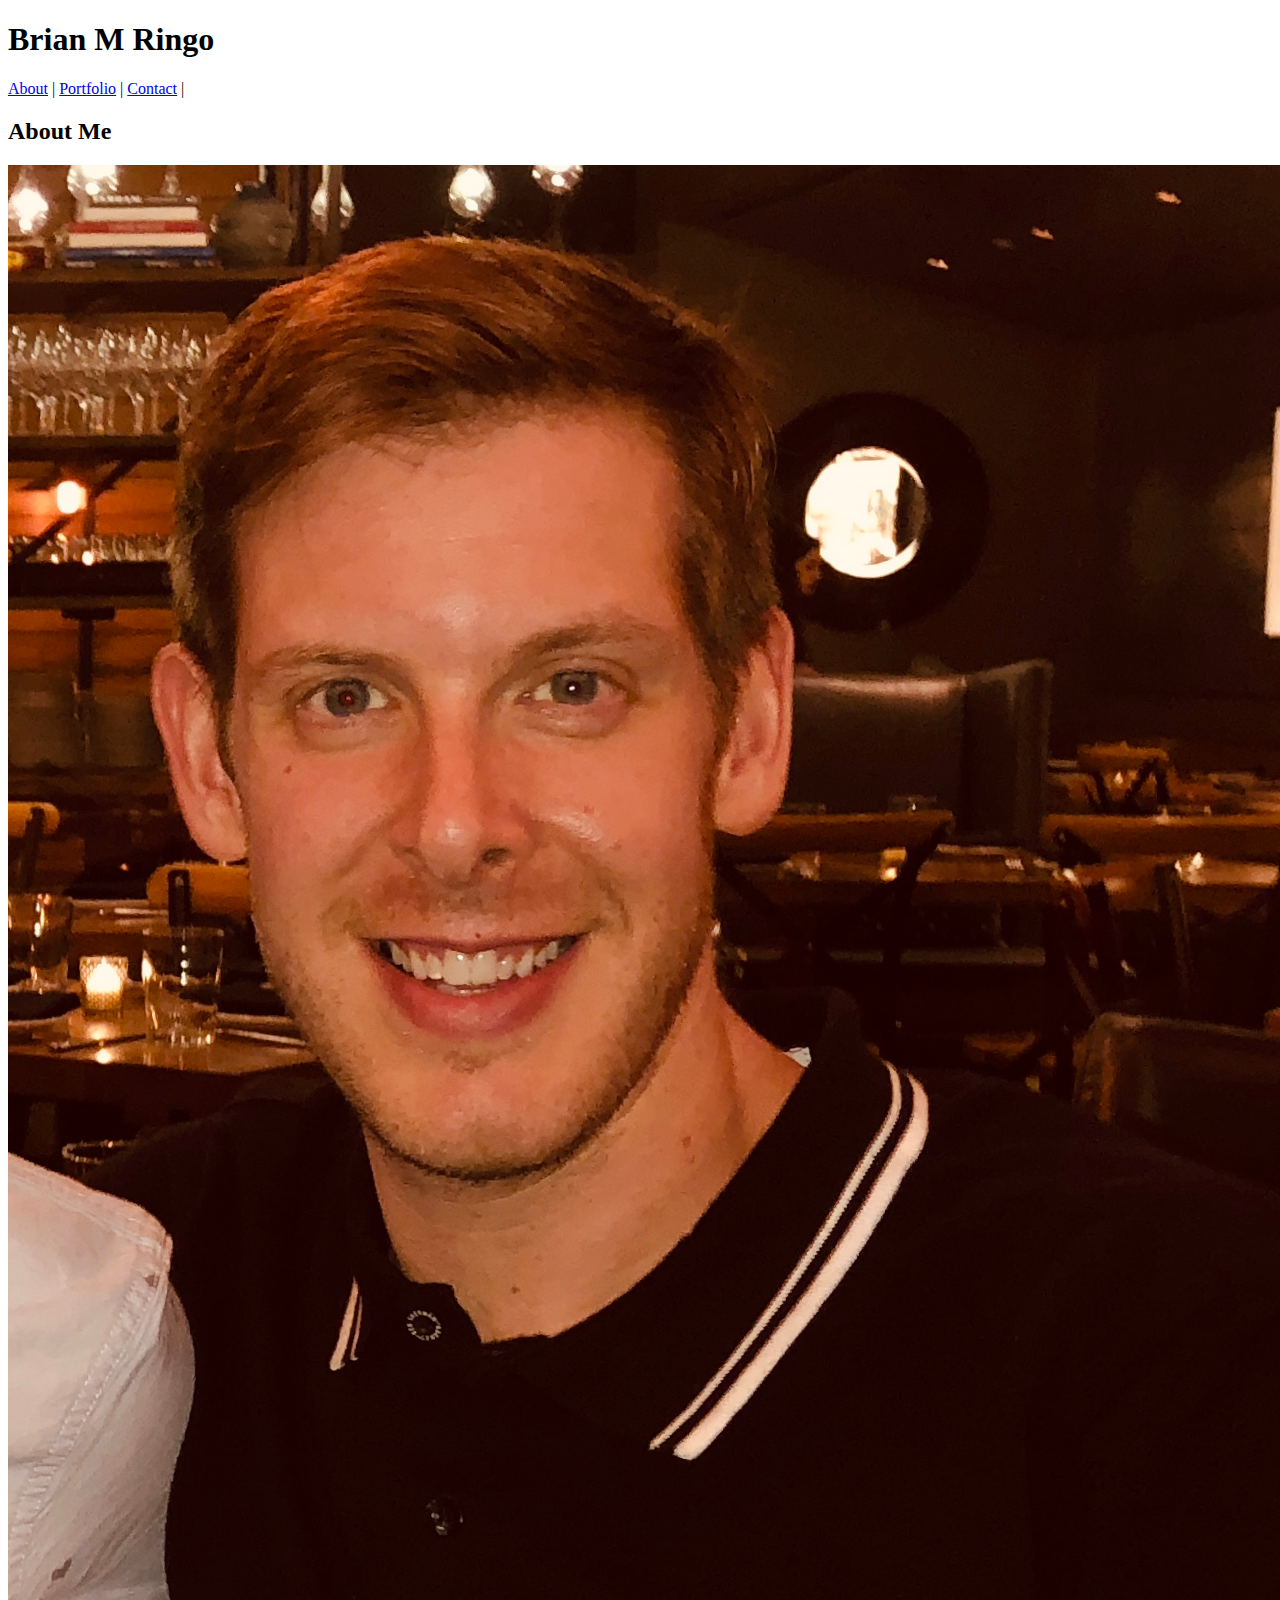
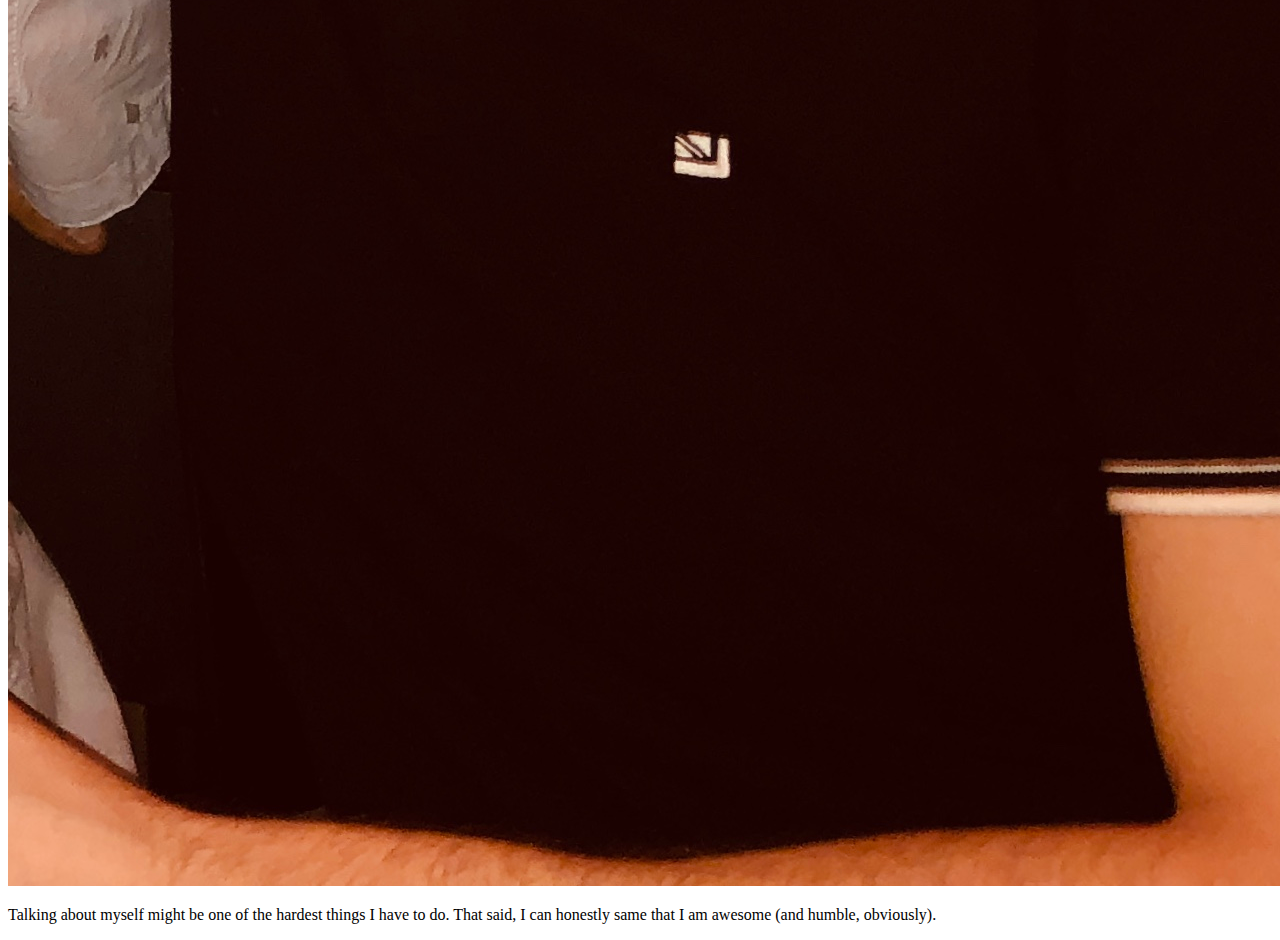
==== index.html @ a8da5561 "Inital First Screen Data" ====
<!DOCTYPE html>
<html lang="en">
<head>
    <meta charset="UTF-8">
    <meta name="viewport" content="width=device-width, initial-scale=1.0">
    <meta http-equiv="X-UA-Compatible" content="ie=edge">
    <title>Brian Ringo Portfolio</title>
    <link rel="stylesheet" media="screen" href="assets/css/style.css">
</head>
<body>
    <h1>Brian M Ringo</h1>
    <nav>
        <a href="/html/">About</a> |
        <a href="/css/">Portfolio</a> |
        <a href="/js/">Contact</a> |
      </nav>
    <p>
        <h2>About Me</h2>
        <img src="assets\images\Profile_Pic.jpg" alt="Brian Ringo">
        <p>Talking about myself might be one of the hardest things I have to do. That said, I can honestly same that I am awesome (and humble, obviously).</p>
    </p>
</body>
</html>
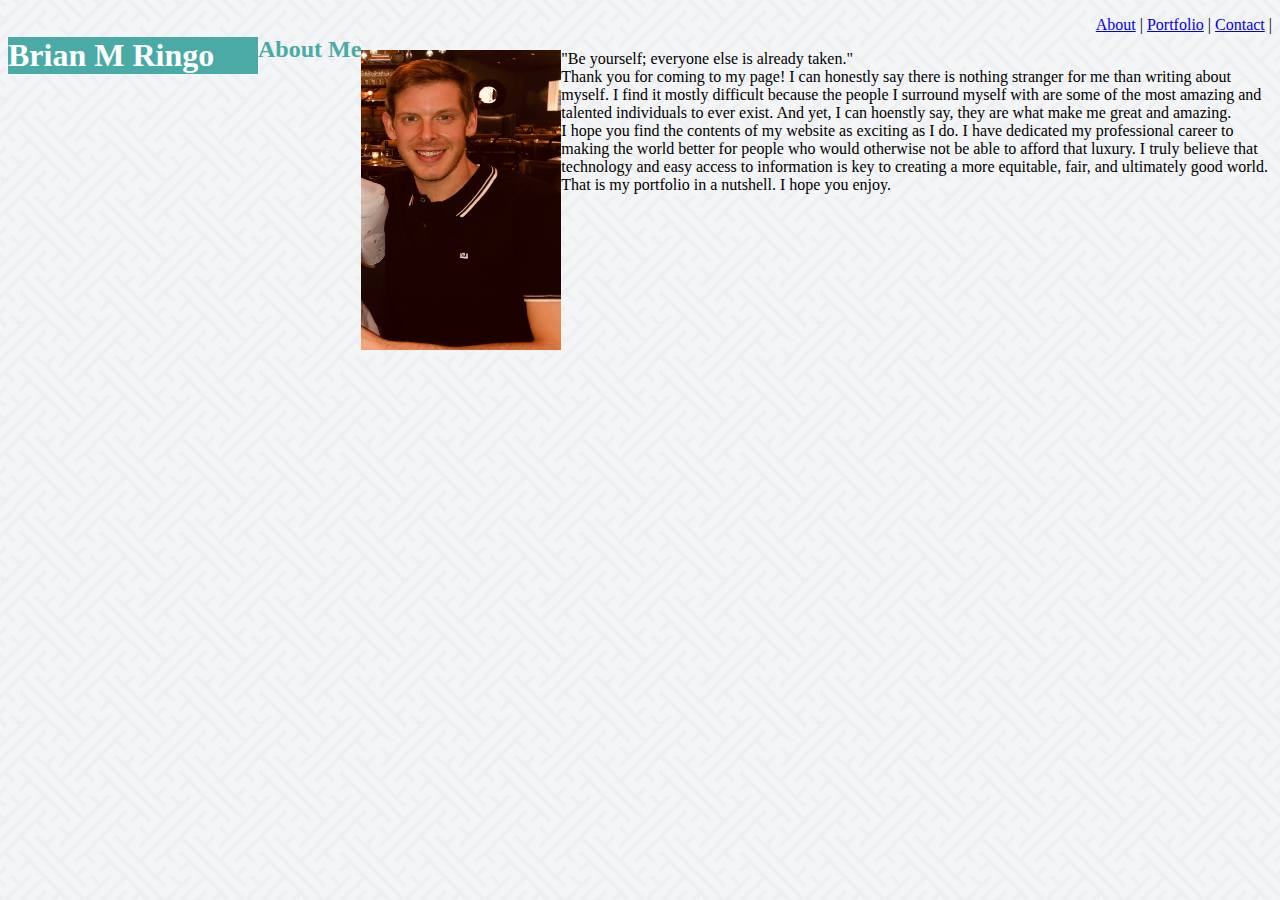
==== commit 58202767: "more changes to about page" ====
--- a/index.html
+++ b/index.html
@@ -6,18 +6,37 @@
     <meta http-equiv="X-UA-Compatible" content="ie=edge">
     <title>Brian Ringo Portfolio</title>
     <link rel="stylesheet" media="screen" href="assets/css/style.css">
+    <style>
+        body{background-image:url(assets/images/interlaced.png);
+        }
+    </style>
 </head>
 <body>
-    <h1>Brian M Ringo</h1>
-    <nav>
-        <a href="/html/">About</a> |
-        <a href="/css/">Portfolio</a> |
-        <a href="/js/">Contact</a> |
-      </nav>
-    <p>
-        <h2>About Me</h2>
-        <img src="assets\images\Profile_Pic.jpg" alt="Brian Ringo">
-        <p>Talking about myself might be one of the hardest things I have to do. That said, I can honestly same that I am awesome (and humble, obviously).</p>
-    </p>
+    <p class="contentBlock">
+      <header>
+        <h1 class="name">Brian M Ringo</h1>
+        <nav class="navBar">
+          <a href="index.html/">About</a> |
+          <a href="portfolio.html/">Portfolio</a> |
+          <a href="contact.html/">Contact</a> |
+        </nav>
+      </header>
+      <p id="line"></p>
+      <p class="information">
+          <h2 class="titles">About Me</h2>
+          <br>
+          <p id="myImage">
+              <img src="assets\images\Profile_Pic.jpg" width="200" height="300" alt="Brian Ringo">
+          </p>
+          <p id="aboutText">
+              "Be yourself; everyone else is already taken."
+              <br>
+              Thank you for coming to my page! I can honestly say there is nothing stranger for me than writing about myself. I find it mostly difficult because the people I surround myself with are some of the most amazing and talented individuals to ever exist. And yet, I can hoenstly say, they are what make me great and amazing.
+              <br>
+              I hope you find the contents of my website as exciting as I do. I have dedicated my professional career to making the world better for people who would otherwise not be able to afford that luxury. I truly believe that technology and easy access to information is key to creating a more equitable, fair, and ultimately good world. That is my portfolio in a nutshell. I hope you enjoy.
+          </p>    
+    
+      </p>
+    </p>  
 </body>
 </html>--- a/assets/css/style.css
+++ b/assets/css/style.css
@@ -0,0 +1,29 @@
+.contentBlock {
+    max-width: 960px;
+    margin-right: auto;
+    margin-left:auto;
+    background-color: white;
+}
+.name {
+    background-color: #4aaaa5;
+    color: white;
+    font-family: Georgia, 'Times New Roman', Times, serif;
+    width: 250px;
+    float: left;
+}
+.navBar {
+    float: right;
+}
+.information {
+    color: #777777;
+    font-family: 'Arial', 'Helvetica Neue', Helvetica, sans-serif;
+    float: left;
+}
+.titles {
+    color: #4aaaa5;
+    float: left;
+    font-family: Georgia, 'Times New Roman', Times, serif;
+}
+#myImage {
+    float: left;
+}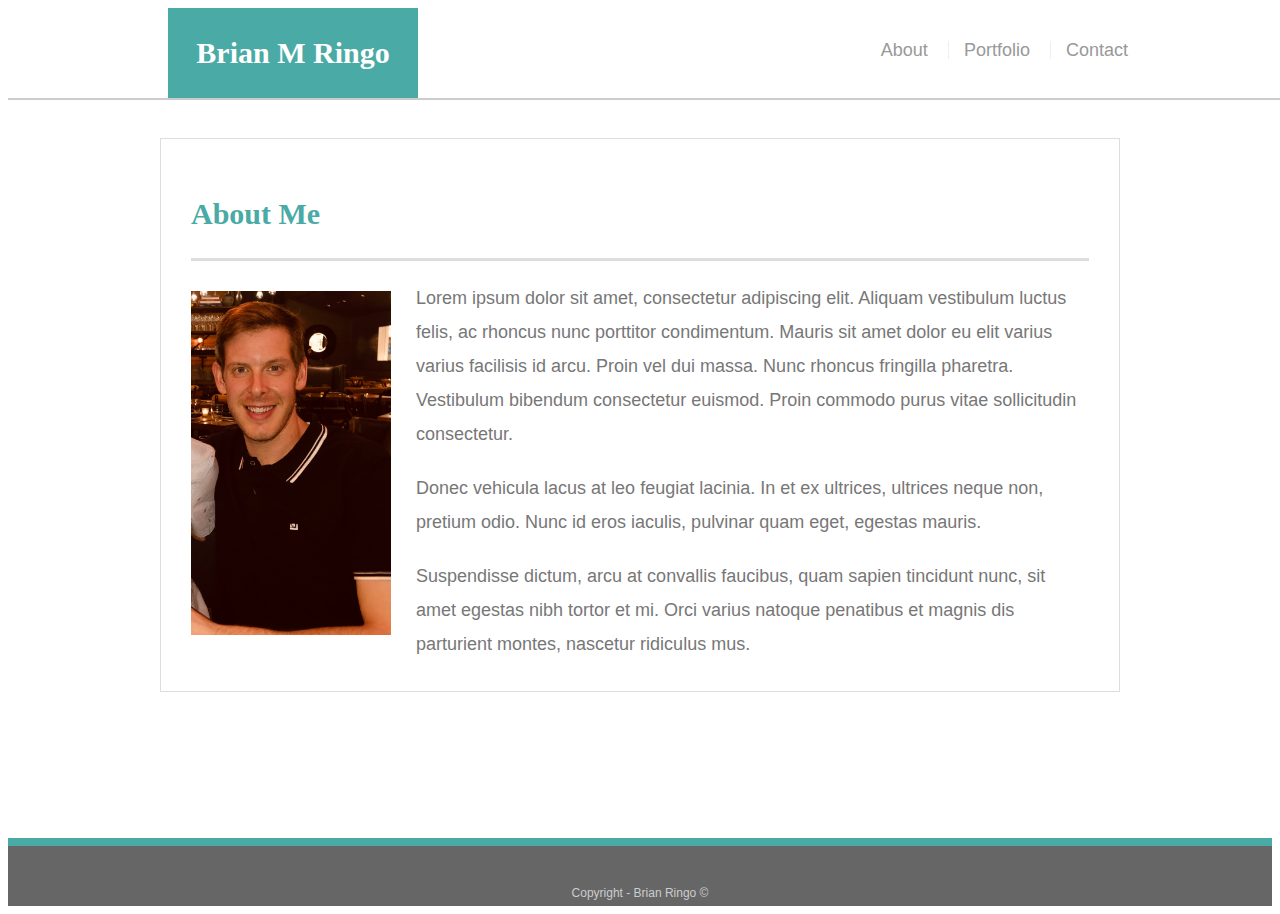
==== commit b18fbc4d: "Updated Final Homework 1" ====
--- a/index.html
+++ b/index.html
@@ -1,42 +1,46 @@
-<!DOCTYPE html>
-<html lang="en">
+<!doctype html>
+<html lang="en-us">
+
 <head>
-    <meta charset="UTF-8">
-    <meta name="viewport" content="width=device-width, initial-scale=1.0">
-    <meta http-equiv="X-UA-Compatible" content="ie=edge">
-    <title>Brian Ringo Portfolio</title>
-    <link rel="stylesheet" media="screen" href="assets/css/style.css">
-    <style>
-        body{background-image:url(assets/images/interlaced.png);
-        }
-    </style>
+  <meta charset="UTF-8">
+  <title>About | Your Name</title>
+  <link rel="stylesheet" type="text/css" href="assets/css/style.css">
 </head>
+
 <body>
-    <p class="contentBlock">
-      <header>
-        <h1 class="name">Brian M Ringo</h1>
-        <nav class="navBar">
-          <a href="index.html/">About</a> |
-          <a href="portfolio.html/">Portfolio</a> |
-          <a href="contact.html/">Contact</a> |
-        </nav>
-      </header>
-      <p id="line"></p>
-      <p class="information">
-          <h2 class="titles">About Me</h2>
-          <br>
-          <p id="myImage">
-              <img src="assets\images\Profile_Pic.jpg" width="200" height="300" alt="Brian Ringo">
-          </p>
-          <p id="aboutText">
-              "Be yourself; everyone else is already taken."
-              <br>
-              Thank you for coming to my page! I can honestly say there is nothing stranger for me than writing about myself. I find it mostly difficult because the people I surround myself with are some of the most amazing and talented individuals to ever exist. And yet, I can hoenstly say, they are what make me great and amazing.
-              <br>
-              I hope you find the contents of my website as exciting as I do. I have dedicated my professional career to making the world better for people who would otherwise not be able to afford that luxury. I truly believe that technology and easy access to information is key to creating a more equitable, fair, and ultimately good world. That is my portfolio in a nutshell. I hope you enjoy.
-          </p>    
-    
-      </p>
-    </p>  
+
+  <header id="masthead">
+    <div class="container">
+      <a href="index.html" id="logo">Brian M Ringo</a>
+      <nav>
+        <a href="index.html">About</a>
+        <a href="portfolio.html">Portfolio</a>
+        <a href="contact.html">Contact</a>
+      </nav>
+    </div>
+  </header>
+
+  <div id="main-container" class="container">
+    <section class="main-section">
+      <h1>About Me</h1>
+
+      <img src="assets/images/Profile_Pic.jpg" class="auth-image" alt="Brian Ringo">
+
+      <p>Lorem ipsum dolor sit amet, consectetur adipiscing elit. Aliquam vestibulum luctus felis, ac rhoncus nunc porttitor condimentum. Mauris sit amet dolor eu elit varius varius facilisis id arcu. Proin vel dui massa. Nunc rhoncus fringilla pharetra. Vestibulum bibendum consectetur euismod. Proin commodo purus vitae sollicitudin consectetur.</p>
+
+      <p>Donec vehicula lacus at leo feugiat lacinia. In et ex ultrices, ultrices neque non, pretium odio. Nunc id eros iaculis, pulvinar quam eget, egestas mauris.</p>
+
+      <p>Suspendisse dictum, arcu at convallis faucibus, quam sapien tincidunt nunc, sit amet egestas nibh tortor et mi. Orci varius natoque penatibus et magnis dis parturient montes, nascetur ridiculus mus.</p>
+
+    </section>
+
+  </div>
+
+  <footer>
+    <div class="container">
+      Copyright - Brian Ringo &copy; 
+    </div>
+  </footer>
 </body>
-</html>+
+</html>
--- a/assets/css/style.css
+++ b/assets/css/style.css
@@ -1,29 +1,219 @@
-.contentBlock {
-    max-width: 960px;
-    margin-right: auto;
-    margin-left:auto;
-    background-color: white;
-}
-.name {
-    background-color: #4aaaa5;
-    color: white;
-    font-family: Georgia, 'Times New Roman', Times, serif;
-    width: 250px;
-    float: left;
-}
-.navBar {
-    float: right;
-}
-.information {
-    color: #777777;
-    font-family: 'Arial', 'Helvetica Neue', Helvetica, sans-serif;
-    float: left;
-}
-.titles {
-    color: #4aaaa5;
-    float: left;
-    font-family: Georgia, 'Times New Roman', Times, serif;
-}
-#myImage {
-    float: left;
-}+body {
+  font-family: Arial, "Helvetica Neue", Helvetica, sans-serif;
+  font-size: 18px;
+  line-height: 34px;
+  color: #777777;
+  background: url("..assets/images/interlaced.png");
+}
+
+* {
+  box-sizing: border-box;
+}
+
+/* general */
+
+.container {
+  width: 100%;
+  max-width: 960px;
+  margin: 0 auto;
+  clear: both;
+}
+
+h1,
+h2,
+h3,
+p {
+  margin-bottom: 20px;
+}
+
+p:last-child {
+  margin-bottom: 0;
+}
+
+h1,
+h2,
+h3 {
+  font-family: Georgia, Times, "Times New Roman", serif;
+  font-weight: 700;
+  color: #4aaaa5;
+}
+
+h1 {
+  padding-bottom: 20px;
+  font-size: 30px;
+  line-height: 49px;
+  border-bottom: 3px solid #dddddd;
+}
+
+h2,
+h3 {
+  font-size: 22px;
+}
+
+/* header */
+
+#masthead {
+  position: fixed;
+  z-index: 99;
+  width: 100%;
+  margin: 0 0 30px;
+  overflow: auto;
+  color: #ffffff;
+  background: #ffffff;
+  border-bottom: 2px solid #cccccc;
+}
+
+#logo {
+  float: left;
+  width: 250px;
+  height: 90px;
+  font-family: Georgia, Times, "Times New Roman", serif;
+  font-size: 30px;
+  font-weight: 700;
+  line-height: 90px;
+  color: #ffffff;
+  text-align: center;
+  text-decoration: none;
+  background: #4aaaa5;
+}
+
+nav {
+  float: right;
+  margin-top: 25px;
+}
+
+nav a {
+  display: inline-block;
+  padding-left: 15px;
+  margin-left: 15px;
+  line-height: 18px;
+  color: #999;
+  text-decoration: none;
+  border-left: 1px solid #efefef;
+}
+
+nav a:first-child {
+  border-left: 0 none;
+}
+
+/* footer */
+
+footer {
+  padding: 30px 0;
+  clear: both;
+  font-size: 12px;
+  color: #ffffff;
+  color: #cccccc;
+  text-align: center;
+  background: #666666;
+  border-top: 8px solid #4aaaa5;
+  height: 50px;
+}
+
+h3, h2 {
+  padding-bottom: 20px;
+  margin-bottom: 15px;
+  line-height: 22px;
+  border-bottom: 2px solid #eeeeee;
+}
+
+/* main */
+
+#main-container {
+  padding-top: 130px;
+  min-height: calc(100vh - 70px);
+}
+
+.main-section {
+  float: left;
+  width: 100%;
+  max-width: 960px;
+  padding: 30px;
+  margin: 0 0 40px;
+  background: #ffffff;
+  border: 1px solid #dddddd;
+}
+
+/* portfolio page */
+
+.work {
+  position: relative;
+  float: left;
+   width: 274px;
+  margin: 20px 0 25px;
+  height: 200px;
+  overflow: hidden;
+}
+
+.work:nth-child(even) {
+  margin-right: 40px;
+}
+
+.work img {
+  object-fit: scale-down;
+  width: 100%;
+  border: 0 none;
+  opacity: 0.8;
+}
+
+.work h3 {
+  position: absolute;
+  bottom: 20px;
+  width: 100%;
+  padding: 15px;
+  margin-bottom: 0;
+  font-weight: 300;
+  line-height: 30px;
+  color: #ffffff;
+  text-align: center;
+  background: #4aaaa5;
+  border-bottom: 0;
+}
+
+.auth-image {
+  float: left;
+  width: 200px;
+  height: auto;
+  margin-top: 10px;
+  margin-right: 25px;
+}
+
+/* contact page */
+
+#contact-form ul {
+  margin-bottom: 20px;
+}
+
+#contact-form li {
+  margin-bottom: 10px;
+}
+
+label,
+input[type=text],
+input[type=email],
+textarea {
+  display: block;
+  width: 100%;
+}
+
+input[type=text],
+input[type=email],
+textarea {
+  height: 35px;
+  padding: 0 10px;
+  font-size: 14px;
+  border: 1px solid #dddddd;
+}
+
+textarea {
+  height: 200px;
+}
+
+input[type=submit] {
+  padding: 10px 30px;
+  font-size: 18px;
+  color: #ffffff;
+  cursor: pointer;
+  background: #4aaaa5;
+  border: 0 none;
+}
